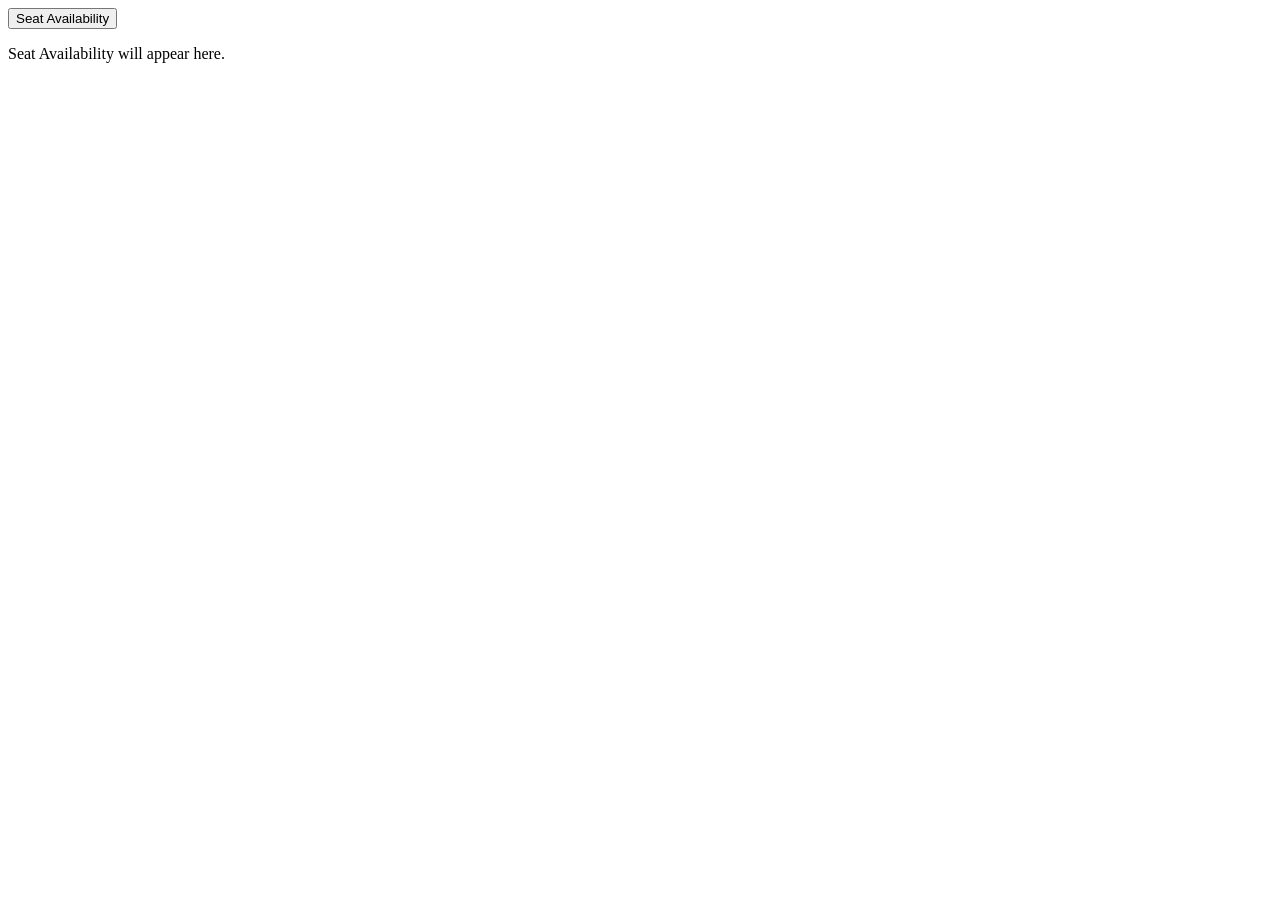
==== labs/lab_03_javascript/index.html @ e2fff220 "Add files via upload" ====
<!DOCTYPE html>
<html lang="en">
<head>
    <meta charset="UTF-8">
    <meta name="viewport" content="width=device-width, initial-scale=1.0">
    <title>Document</title>
</head>
<body>
  <button type="button" onclick="seatView()">Seat Availability</button>
  <p id="seatAmount">Seat Availability will appear here.</p>
  <script src="js/script.js"></script>
</body>
</html>
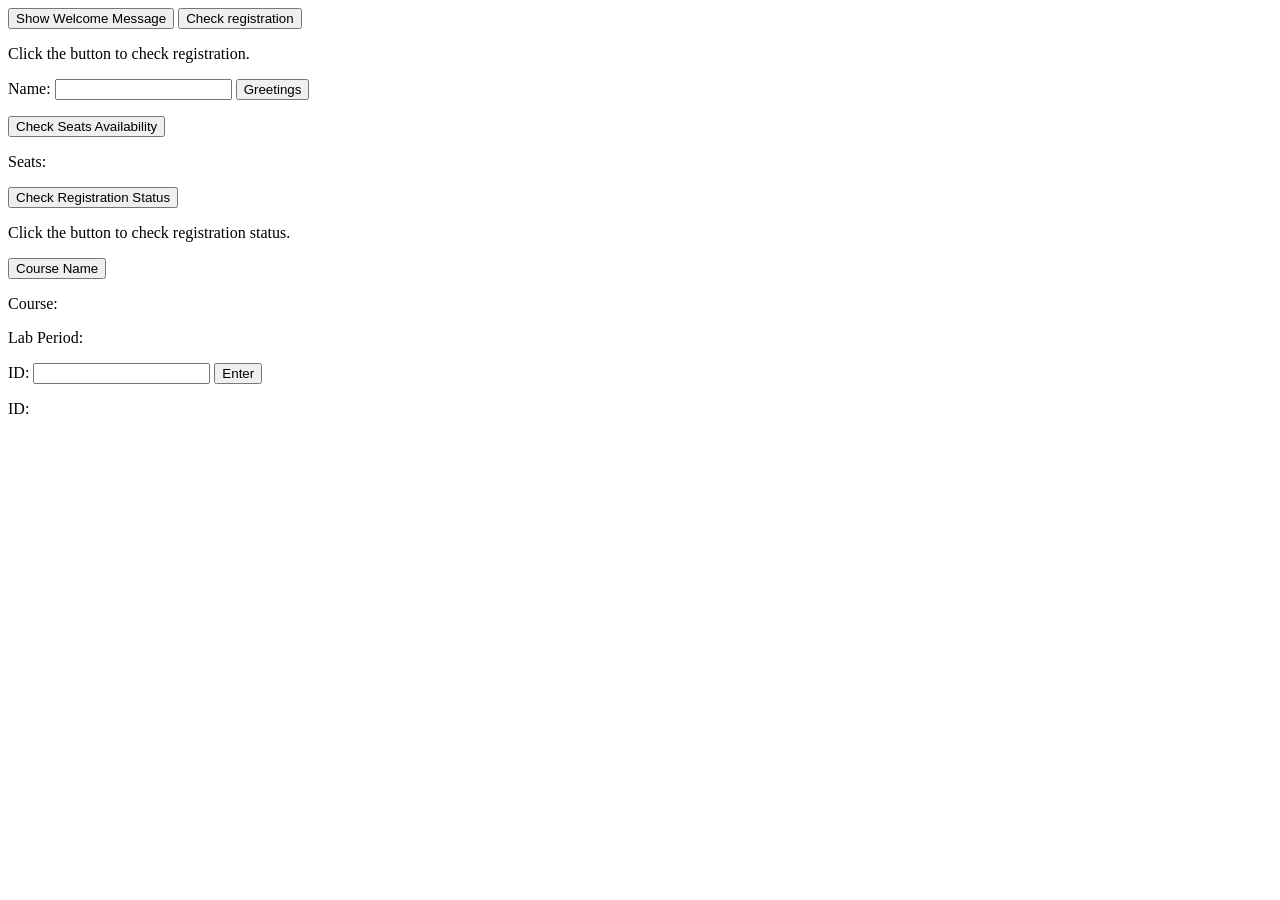
==== commit 005addbe: "Add files via upload" ====
--- a/labs/lab_03_javascript/index.html
+++ b/labs/lab_03_javascript/index.html
@@ -7,8 +7,39 @@
     <title>Document</title>
 </head>
 <body>
-  <button type="button" onclick="seatView()">Seat Availability</button>
-  <p id="seatAmount">Seat Availability will appear here.</p>
+  
+  <button type="button" onclick="welcomeMessage()">Show Welcome Message</button>
+
+  <button type="button" onclick="checkRegistration()">Check registration</button>
+  <p id="message">Click the button to check registration.</p>
+
+<label for="studentName">Name:</label>
+<input type="text" id="studentName" name="studentName">
+
+<button type="button" onclick="showGreetings()">Greetings</button>
+<p id="greetingsMessage"></p>
+
+<button type="button" onclick="checkSeat()">Check Seats Availability</button>
+
+<p id="seatMessage">Seats:</p>
+
+<button type="button" onclick="checkregiStatus()">Check Registration Status</button>
+
+<p id="registrationStatus">Click the button to check registration status.</p>
+
+<button type="button" onclick="showCourse()">Course Name</button>
+
+<p id="notice">Course:</p>
+
+<p id="noticeTime">Lab Period:</p>
+
+<label for="studentId">ID:</label>
+<input type="input" id="studentId" name="studentId">
+<button type="button" onclick="showId()">Enter</button>
+
+<p id="idOutput">ID:</p>
+ 
+  
   <script src="js/script.js"></script>
 </body>
 </html>
